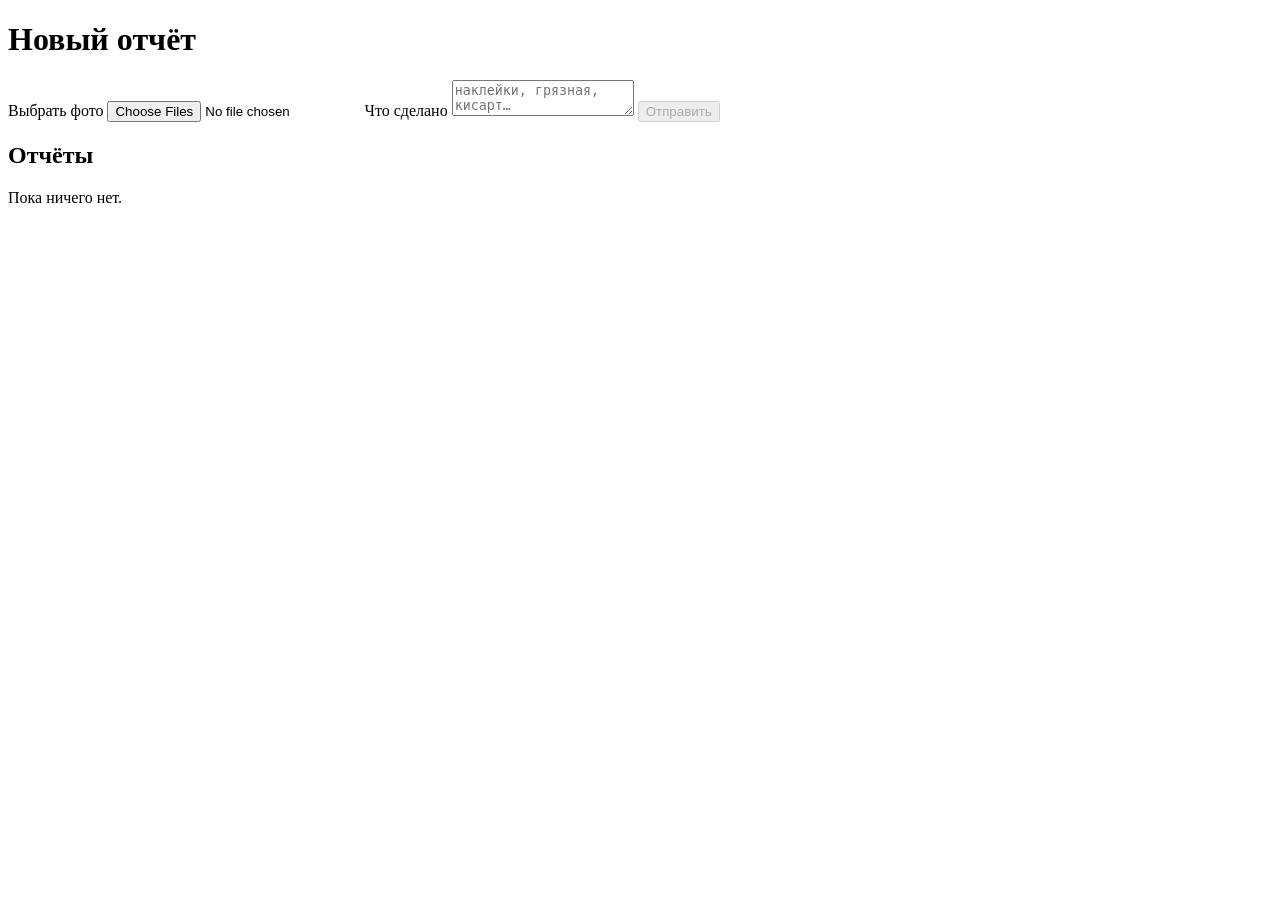
==== photoapp/static/index.html @ 06591c63 "feat: приложение для отчётов: фото, Telegram и Яндекс Форма" ====
<!doctype html>
<html lang="ru">
<head>
  <meta charset="utf-8">
  <meta name="viewport" content="width=device-width, initial-scale=1, viewport-fit=cover">
  <title>Отчёты</title>
  <link rel="manifest" href="/manifest.webmanifest">
  <link rel="apple-touch-icon" href="/static/icon.png">
  <meta name="apple-mobile-web-app-capable" content="yes">
  <meta name="apple-mobile-web-app-title" content="Отчёты">
  <meta name="theme-color" content="#f6f7f5" media="(prefers-color-scheme: light)">
  <meta name="theme-color" content="#16181a" media="(prefers-color-scheme: dark)">
  <link rel="stylesheet" href="/static/style.css">
</head>
<body>
  <main>
    <h1>Новый отчёт</h1>
    <form id="report">
      <label class="pick" for="photos">
        <span id="pick-text">Выбрать фото</span>
        <input id="photos" type="file" accept="image/*" multiple>
      </label>
      <div id="previews" class="previews" hidden></div>
      <label class="field" for="note">Что сделано</label>
      <textarea id="note" rows="2" maxlength="500" placeholder="наклейки, грязная, кисарт…"></textarea>
      <button id="send" type="submit" disabled>Отправить</button>
      <p id="error" class="error" role="alert" hidden></p>
    </form>

    <h2>Отчёты</h2>
    <p id="empty" class="muted">Пока ничего нет.</p>
    <ul id="jobs" class="jobs"></ul>
  </main>
  <script src="/static/app.js"></script>
</body>
</html>
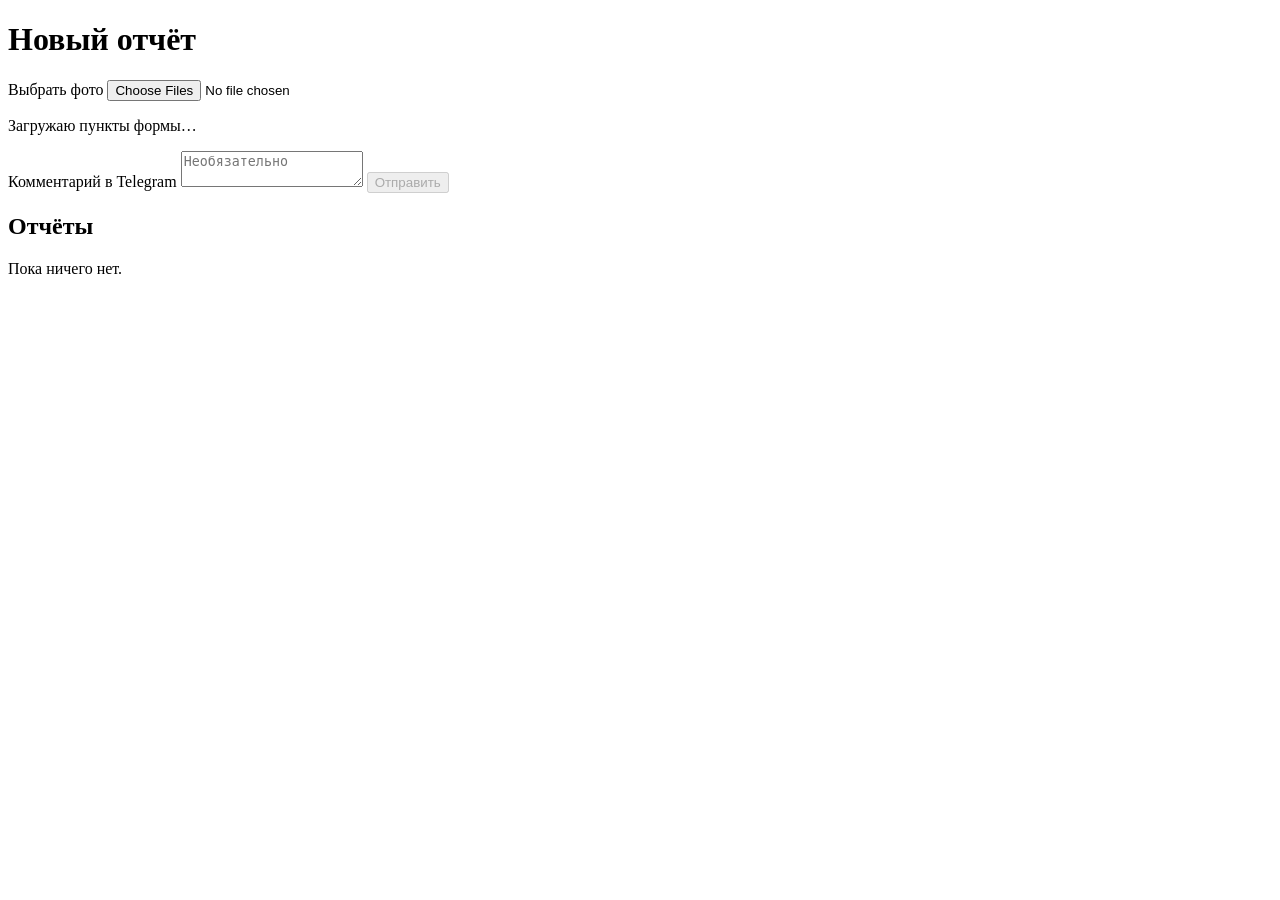
==== commit 7b1d2e29: "feat: выбор пунктов формы на экране приложения" ====
--- a/photoapp/static/index.html
+++ b/photoapp/static/index.html
@@ -21,8 +21,9 @@
         <input id="photos" type="file" accept="image/*" multiple>
       </label>
       <div id="previews" class="previews" hidden></div>
-      <label class="field" for="note">Что сделано</label>
-      <textarea id="note" rows="2" maxlength="500" placeholder="наклейки, грязная, кисарт…"></textarea>
+      <div id="choices"><p class="muted">Загружаю пункты формы…</p></div>
+      <label class="field" for="note">Комментарий в Telegram</label>
+      <textarea id="note" rows="2" maxlength="500" placeholder="Необязательно"></textarea>
       <button id="send" type="submit" disabled>Отправить</button>
       <p id="error" class="error" role="alert" hidden></p>
     </form>
@@ -31,6 +32,7 @@
     <p id="empty" class="muted">Пока ничего нет.</p>
     <ul id="jobs" class="jobs"></ul>
   </main>
+  <script src="/static/choices.js"></script>
   <script src="/static/app.js"></script>
 </body>
 </html>
